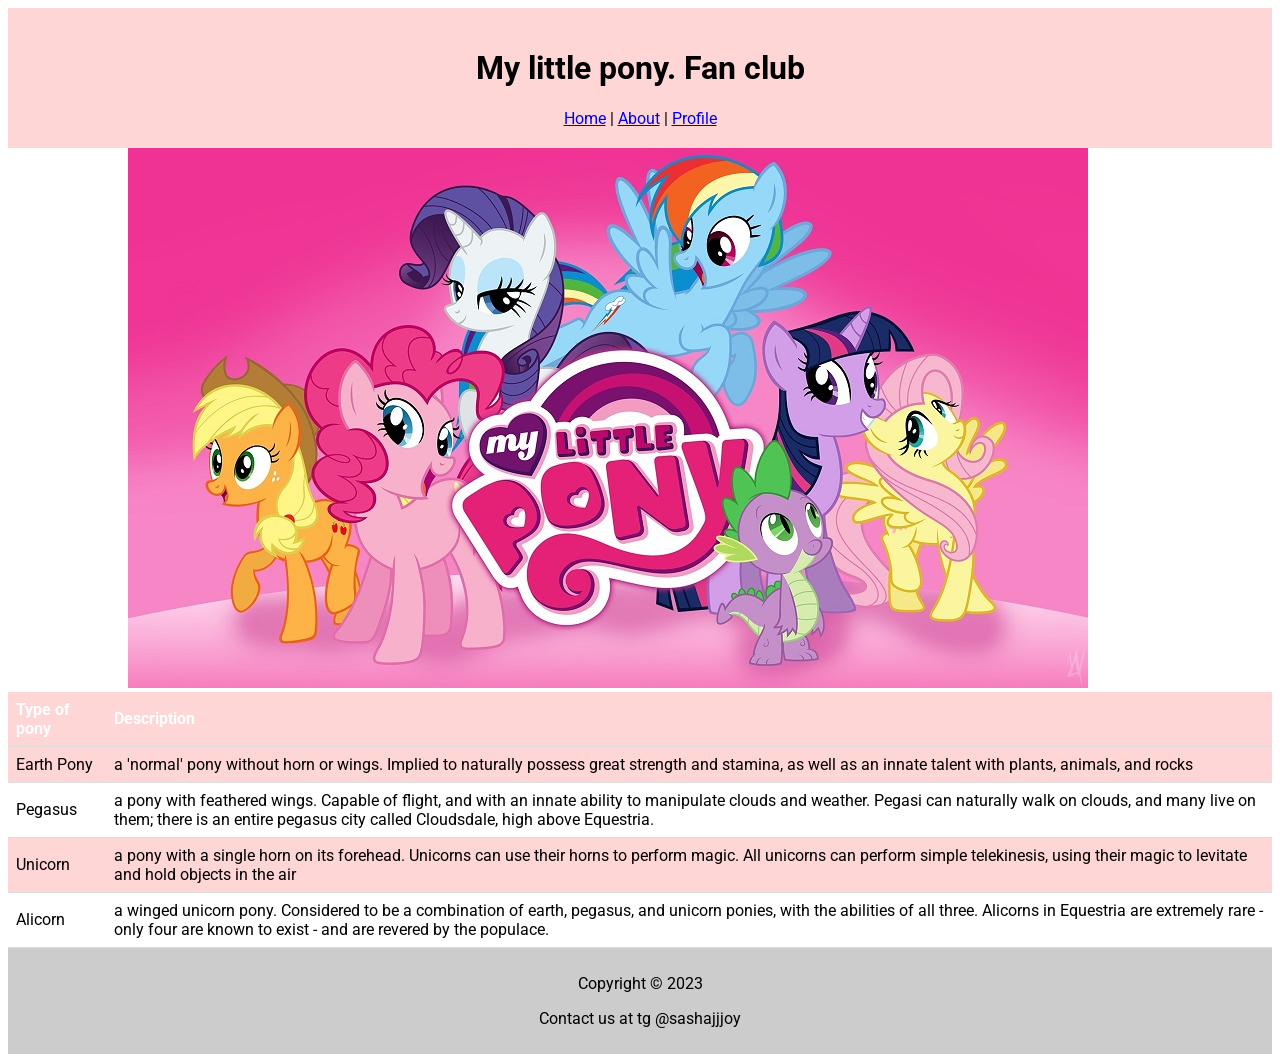
==== index.html @ bf25fa31 "Changing ablosute pathes to reletive in index.html" ====
<!DOCTYPE html>
<html>
    <head>
        <link href="https://fonts.googleapis.com/css?family=Roboto&display=swap" rel="stylesheet">
        <link href="Css.css" rel="stylesheet">

    </head>

    <body>

        <div class="header">
            <h1>My little pony. Fan club </h1>
            <a href="home.html">Home</a> |
            <a href="about.html">About</a> |
            <a href="profile.html">Profile</a>
        </div>

        <img id="pony_img" src="fonstola.ru_155062.jpg">


        <table>
          <tr>
            <th>Type of pony</th>
            <th>Description</th>
          </tr>
          <tr>
            <td>Earth Pony</td>
            <td>a 'normal' pony without horn or wings. Implied to naturally possess great strength and stamina, as well as an innate talent with plants, animals, and rocks</td>
          </tr>
          <tr>
            <td>Pegasus</td>
            <td>a pony with feathered wings. Capable of flight, and with an innate ability to manipulate clouds and weather. Pegasi can naturally walk on clouds, and many live on them; there is an entire pegasus city called Cloudsdale, high above Equestria.</td>
          </tr>
          <tr>
            <td>Unicorn</td>
            <td>a pony with a single horn on its forehead. Unicorns can use their horns to perform magic. All unicorns can perform simple telekinesis, using their magic to levitate and hold objects in the air</td>
          </tr>
          <tr>
            <td>Alicorn</td>
            <td>a winged unicorn pony. Considered to be a combination of earth, pegasus, and unicorn ponies, with the abilities of all three. Alicorns in Equestria are extremely rare - only four are known to exist - and are revered by the populace.</td>
          </tr>
        </table>

        <!-- Footer / Contact Information -->
        <div class="footer">
            <p>Copyright &copy; 2023</p>
            <p>Contact us at tg @sashajjjoy</p>
        </div>

    </body>
</html>
---- Css.css ----
body {
                /* Apply the Google Font */
                font-family: 'Roboto', sans-serif;
             }

            /* Style the header */
            .header {
                background-color: #fccc;
                padding: 20px;
                text-align: center;
            }

            /* Style the footer */
            .footer {
                background-color: #ccc;
                padding: 10px;
                text-align: center;
            }
            table {
              border-collapse: collapse;
              width: 100%;
            }

            th, td {
              padding: 8px;
              text-align: left;
              border-bottom: 1px solid #ddd;
            }

            tr:nth-child(even) {
              background-color: #fccc;
            }

            th {
              background-color: #fccc;
              color: white;
            }
            #pony_img
            {
            margin-left: 120px
            }
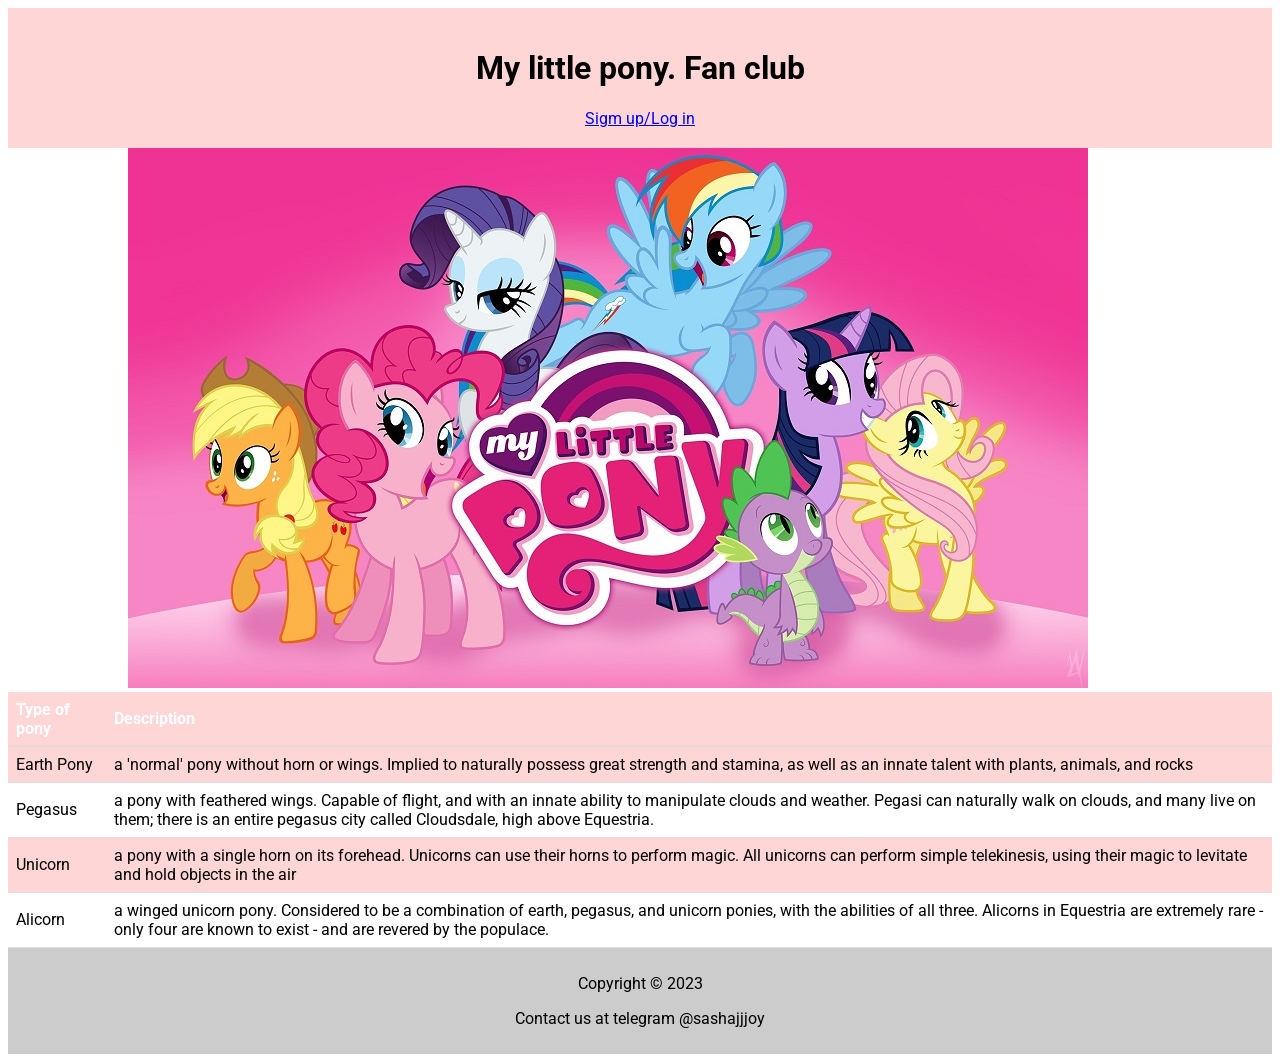
==== commit cb084ce6: "Update index.html" ====
--- a/index.html
+++ b/index.html
@@ -10,9 +10,7 @@
 
         <div class="header">
             <h1>My little pony. Fan club </h1>
-            <a href="home.html">Home</a> |
-            <a href="about.html">About</a> |
-            <a href="profile.html">Profile</a>
+            <a href="home.html">Sigm up/Log in</a> 
         </div>
 
         <img id="pony_img" src="fonstola.ru_155062.jpg">
@@ -44,7 +42,7 @@
         <!-- Footer / Contact Information -->
         <div class="footer">
             <p>Copyright &copy; 2023</p>
-            <p>Contact us at tg @sashajjjoy</p>
+            <p>Contact us at telegram @sashajjjoy</p>
         </div>
 
     </body>
--- a/Css.css
+++ b/Css.css
@@ -37,5 +37,5 @@
             }
             #pony_img
             {
-            margin-left: 120px
-            }+            margin-left: 120px;
+            }
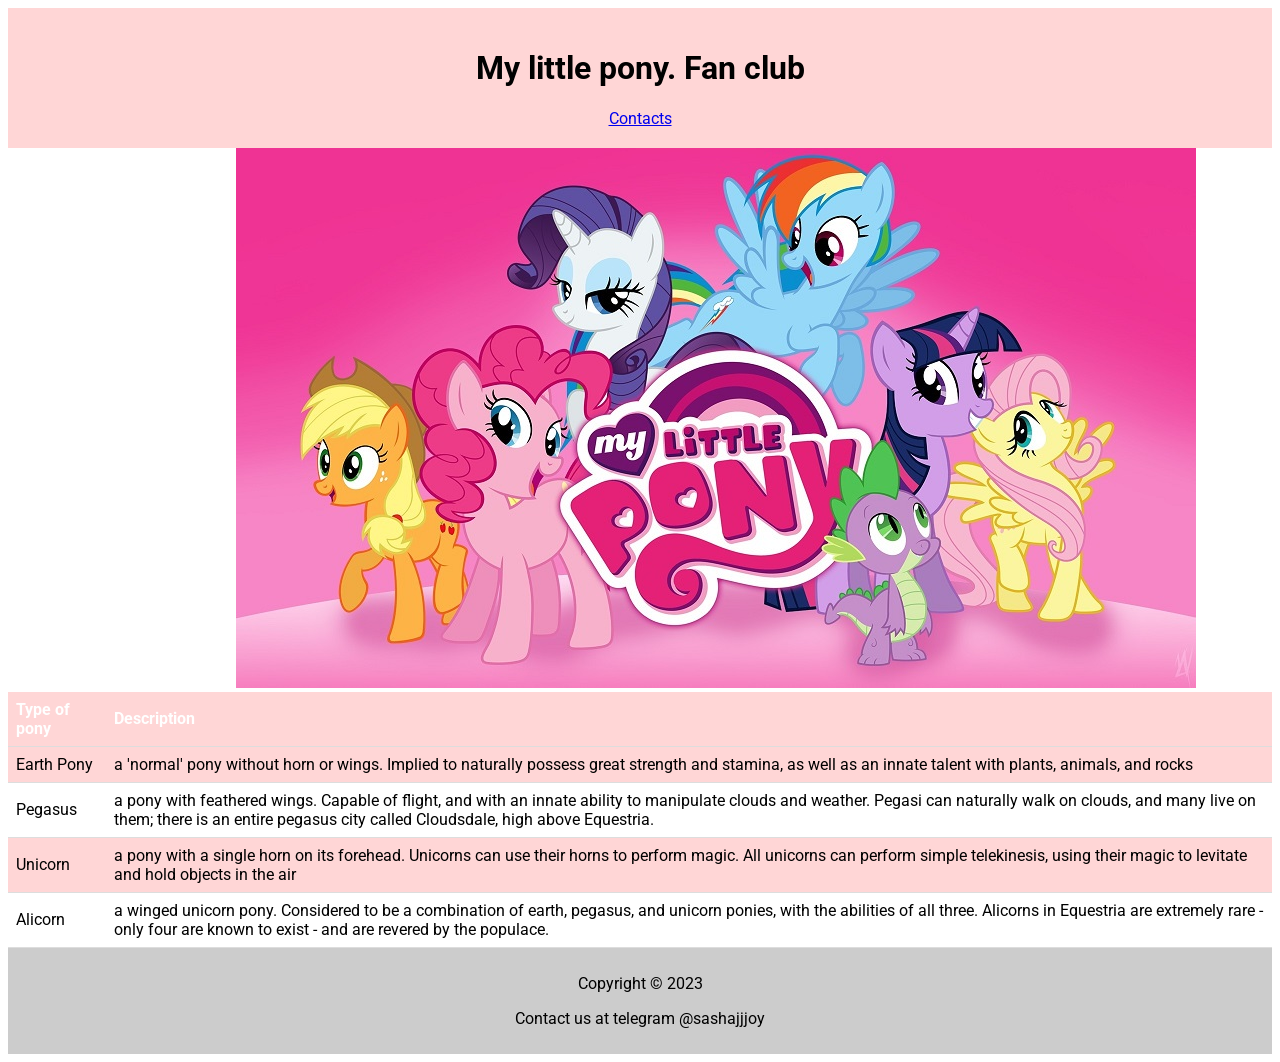
==== commit d100b31f: "Update index.html making code valied  footer is now id, not a class" ====
--- a/index.html
+++ b/index.html
@@ -1,6 +1,7 @@
 <!DOCTYPE html>
-<html>
-    <head>
+<html lang="en">
+    <head >
+        <title>My little pony. Fan club</title>
         <link href="https://fonts.googleapis.com/css?family=Roboto&display=swap" rel="stylesheet">
         <link href="Css.css" rel="stylesheet">
 
@@ -10,10 +11,10 @@
 
         <div class="header">
             <h1>My little pony. Fan club </h1>
-            <a href="home.html">Sigm up/Log in</a> 
+            <a href="#footer">Contacts</a>
         </div>
 
-        <img id="pony_img" src="fonstola.ru_155062.jpg">
+        <img alt="Pony_picture" id="pony_img" src="fonstola.ru_155062.jpg">
 
 
         <table>
@@ -40,7 +41,7 @@
         </table>
 
         <!-- Footer / Contact Information -->
-        <div class="footer">
+        <div id="footer">
             <p>Copyright &copy; 2023</p>
             <p>Contact us at telegram @sashajjjoy</p>
         </div>
@@ -52,4 +53,3 @@
 
 
 
-
--- a/Css.css
+++ b/Css.css
@@ -11,7 +11,7 @@
             }
 
             /* Style the footer */
-            .footer {
+            #footer {
                 background-color: #ccc;
                 padding: 10px;
                 text-align: center;
@@ -37,5 +37,5 @@
             }
             #pony_img
             {
-            margin-left: 120px;
+            margin-left: 18%;
             }
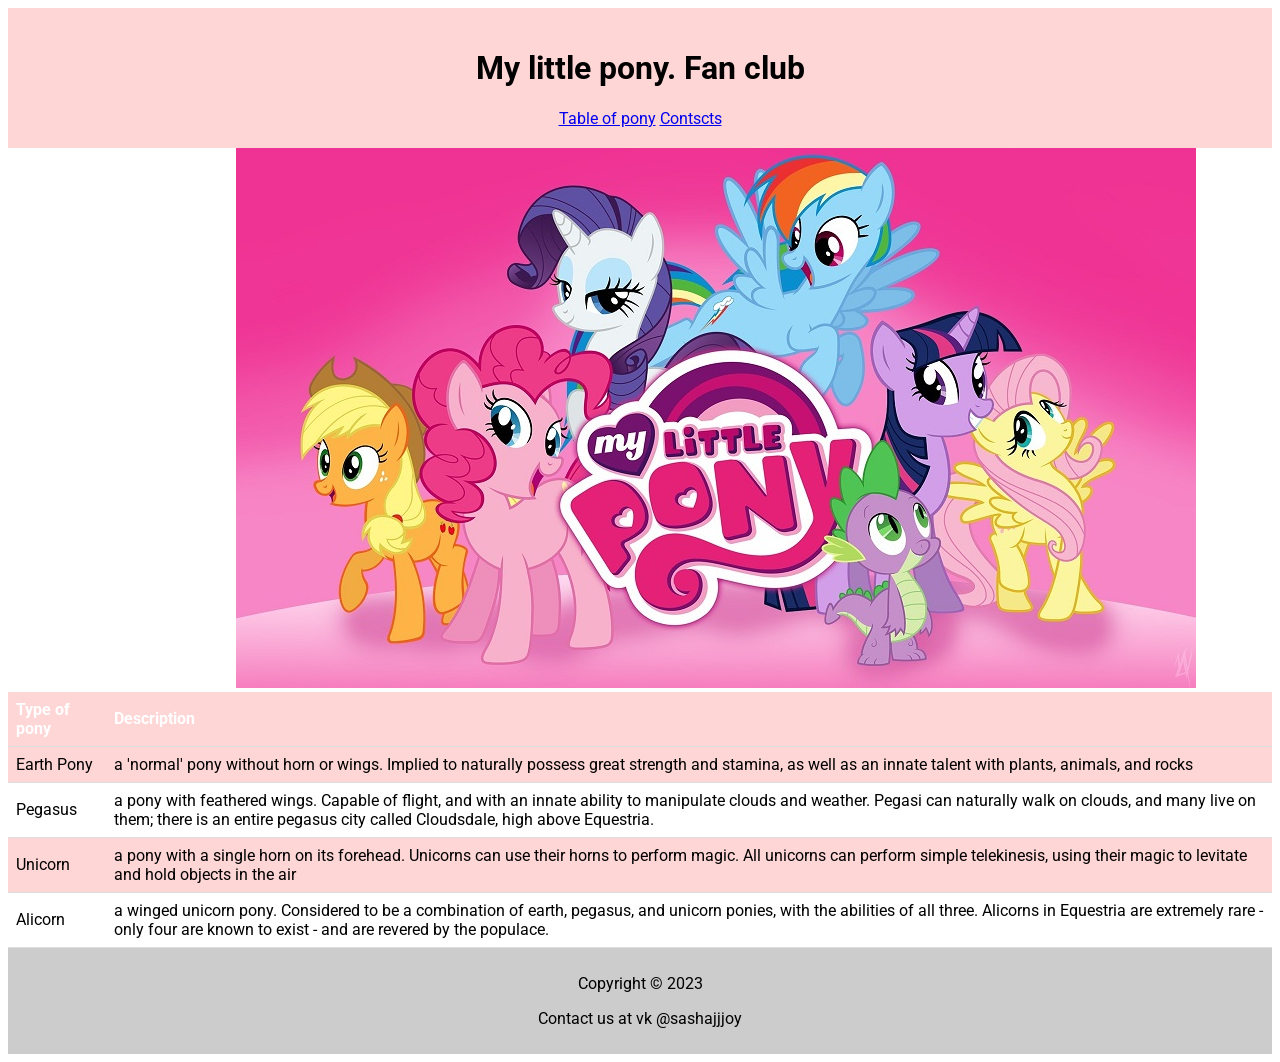
==== commit 5d05d389: "Update index.html" ====
--- a/index.html
+++ b/index.html
@@ -11,39 +11,41 @@
 
         <div class="header">
             <h1>My little pony. Fan club </h1>
-            <a href="#footer">Contacts</a>
+            <a href=".table">Table of pony</a>
+            <a href="https://vk.com/sashajjjoy">Contscts</a>
         </div>
 
-        <img alt="Pony_picture" id="pony_img" src="fonstola.ru_155062.jpg">
+        <img alt="Pony_picture" class="pony_img" src="fonstola.ru_155062.jpg">
 
-
-        <table>
-          <tr>
-            <th>Type of pony</th>
-            <th>Description</th>
-          </tr>
-          <tr>
-            <td>Earth Pony</td>
-            <td>a 'normal' pony without horn or wings. Implied to naturally possess great strength and stamina, as well as an innate talent with plants, animals, and rocks</td>
-          </tr>
-          <tr>
-            <td>Pegasus</td>
-            <td>a pony with feathered wings. Capable of flight, and with an innate ability to manipulate clouds and weather. Pegasi can naturally walk on clouds, and many live on them; there is an entire pegasus city called Cloudsdale, high above Equestria.</td>
-          </tr>
-          <tr>
-            <td>Unicorn</td>
-            <td>a pony with a single horn on its forehead. Unicorns can use their horns to perform magic. All unicorns can perform simple telekinesis, using their magic to levitate and hold objects in the air</td>
-          </tr>
-          <tr>
-            <td>Alicorn</td>
-            <td>a winged unicorn pony. Considered to be a combination of earth, pegasus, and unicorn ponies, with the abilities of all three. Alicorns in Equestria are extremely rare - only four are known to exist - and are revered by the populace.</td>
-          </tr>
-        </table>
-
+        <div class="table">
+            <table>
+              <tr>
+                <th>Type of pony</th>
+                <th>Description</th>
+              </tr>
+              <tr>
+                <td>Earth Pony</td>
+                <td>a 'normal' pony without horn or wings. Implied to naturally possess great strength and stamina, as well as an innate talent with plants, animals, and rocks</td>
+              </tr>
+              <tr>
+                <td>Pegasus</td>
+                <td>a pony with feathered wings. Capable of flight, and with an innate ability to manipulate clouds and weather. Pegasi can naturally walk on clouds, and many live on them; there is an entire pegasus city called Cloudsdale, high above Equestria.</td>
+              </tr>
+              <tr>
+                <td>Unicorn</td>
+                <td>a pony with a single horn on its forehead. Unicorns can use their horns to perform magic. All unicorns can perform simple telekinesis, using their magic to levitate and hold objects in the air</td>
+              </tr>
+              <tr>
+                <td>Alicorn</td>
+                <td>a winged unicorn pony. Considered to be a combination of earth, pegasus, and unicorn ponies, with the abilities of all three. Alicorns in Equestria are extremely rare - only four are known to exist - and are revered by the populace.</td>
+              </tr>
+            </table>
+        </div>
+        
         <!-- Footer / Contact Information -->
-        <div id="footer">
+        <div class="footer">
             <p>Copyright &copy; 2023</p>
-            <p>Contact us at telegram @sashajjjoy</p>
+            <p>Contact us at vk @sashajjjoy</p>
         </div>
 
     </body>
--- a/Css.css
+++ b/Css.css
@@ -11,7 +11,7 @@
             }
 
             /* Style the footer */
-            #footer {
+            .footer {
                 background-color: #ccc;
                 padding: 10px;
                 text-align: center;
@@ -35,7 +35,7 @@
               background-color: #fccc;
               color: white;
             }
-            #pony_img
+            .pony_img
             {
             margin-left: 18%;
             }
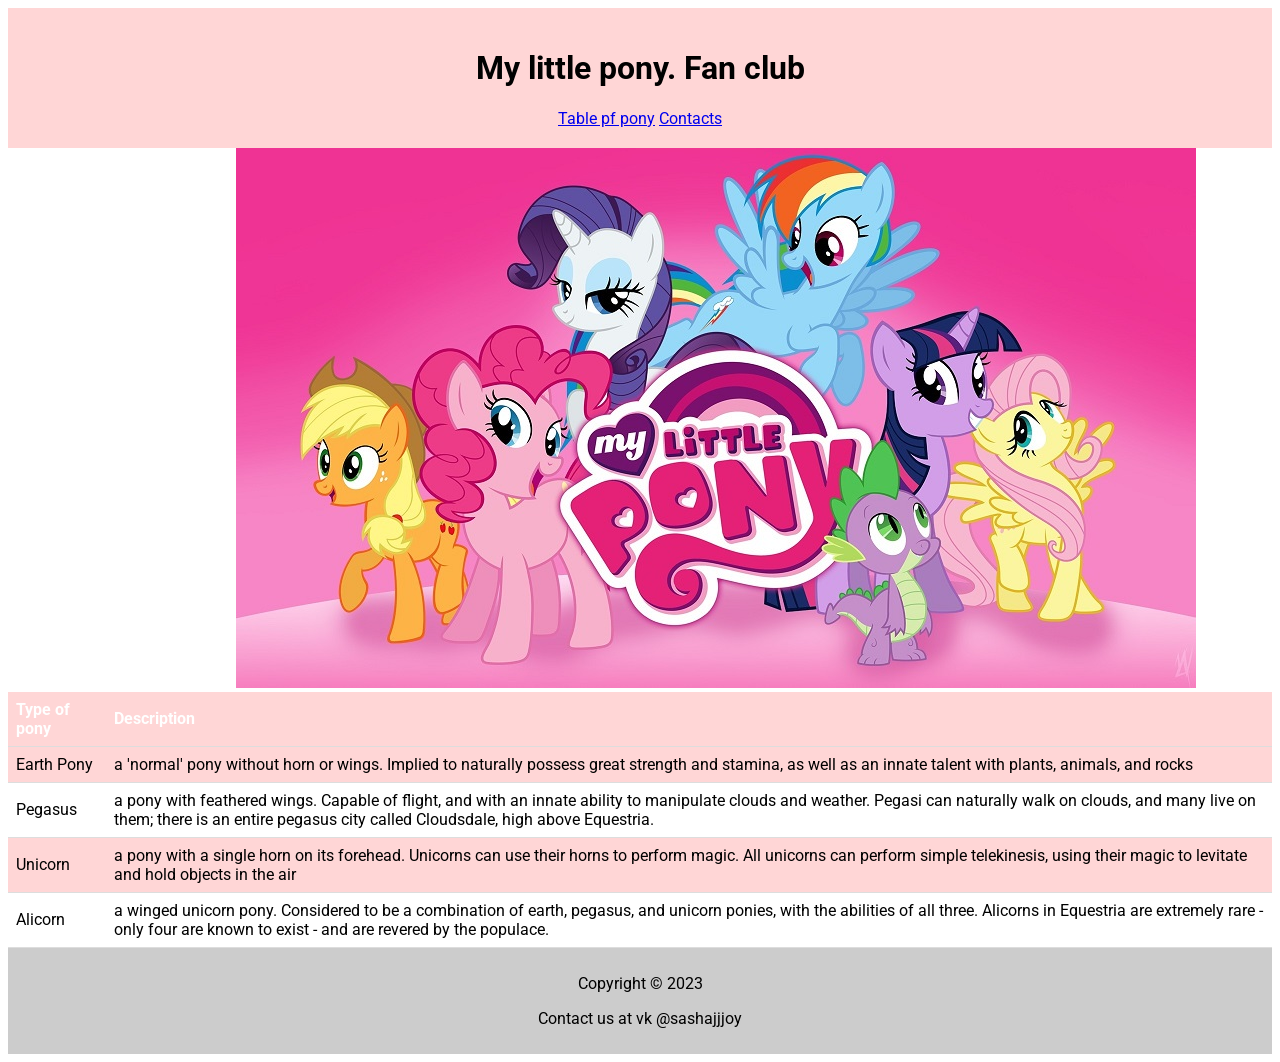
==== commit 444010da: "Update index.html" ====
--- a/index.html
+++ b/index.html
@@ -11,13 +11,13 @@
 
         <div class="header">
             <h1>My little pony. Fan club </h1>
-            <a href=".table">Table of pony</a>
-            <a href="https://vk.com/sashajjjoy">Contscts</a>
+            <a href="#table">Table pf pony</a>
+            <a href="https://vk.com/sashajjjoy">Contacts</a>
         </div>
 
         <img alt="Pony_picture" class="pony_img" src="fonstola.ru_155062.jpg">
 
-        <div class="table">
+        <div id="table">
             <table>
               <tr>
                 <th>Type of pony</th>
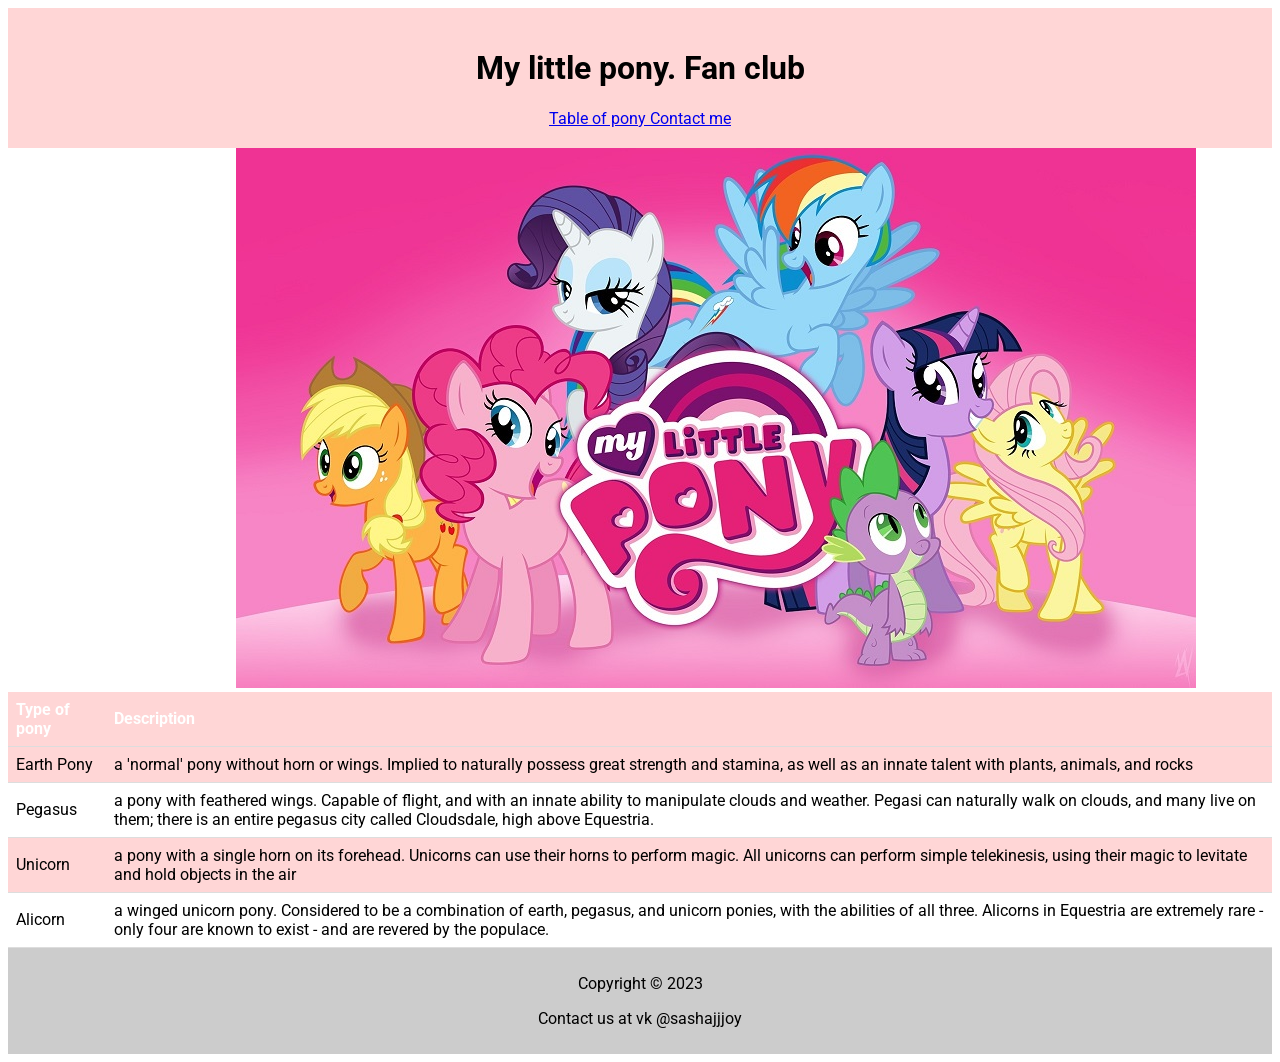
==== commit f0129f9f: "Update index.html" ====
--- a/index.html
+++ b/index.html
@@ -11,8 +11,8 @@
 
         <div class="header">
             <h1>My little pony. Fan club </h1>
-            <a href="#table">Table pf pony</a>
-            <a href="https://vk.com/sashajjjoy">Contacts</a>
+            <a href="#table">Table of pony     </a>
+            <a href="https://vk.com/sashajjjoy">  Contact me</a>
         </div>
 
         <img alt="Pony_picture" class="pony_img" src="fonstola.ru_155062.jpg">
